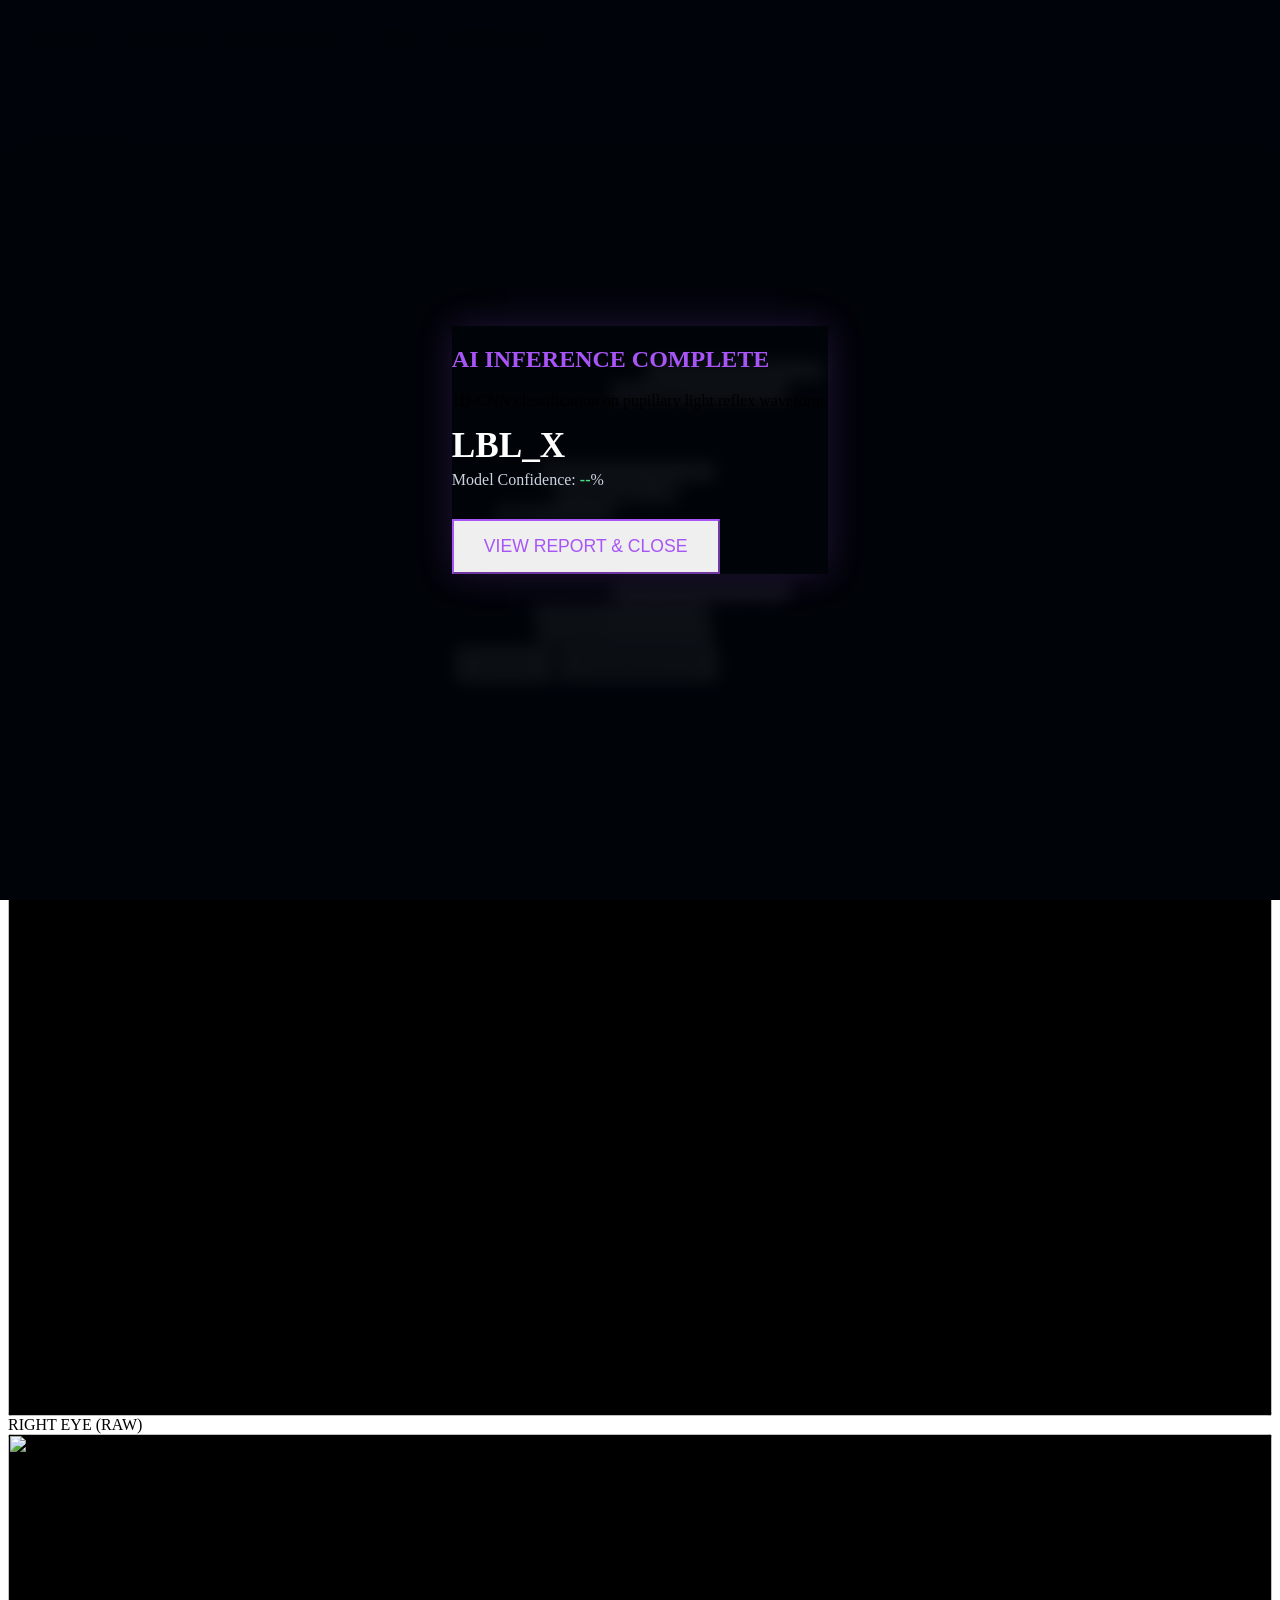
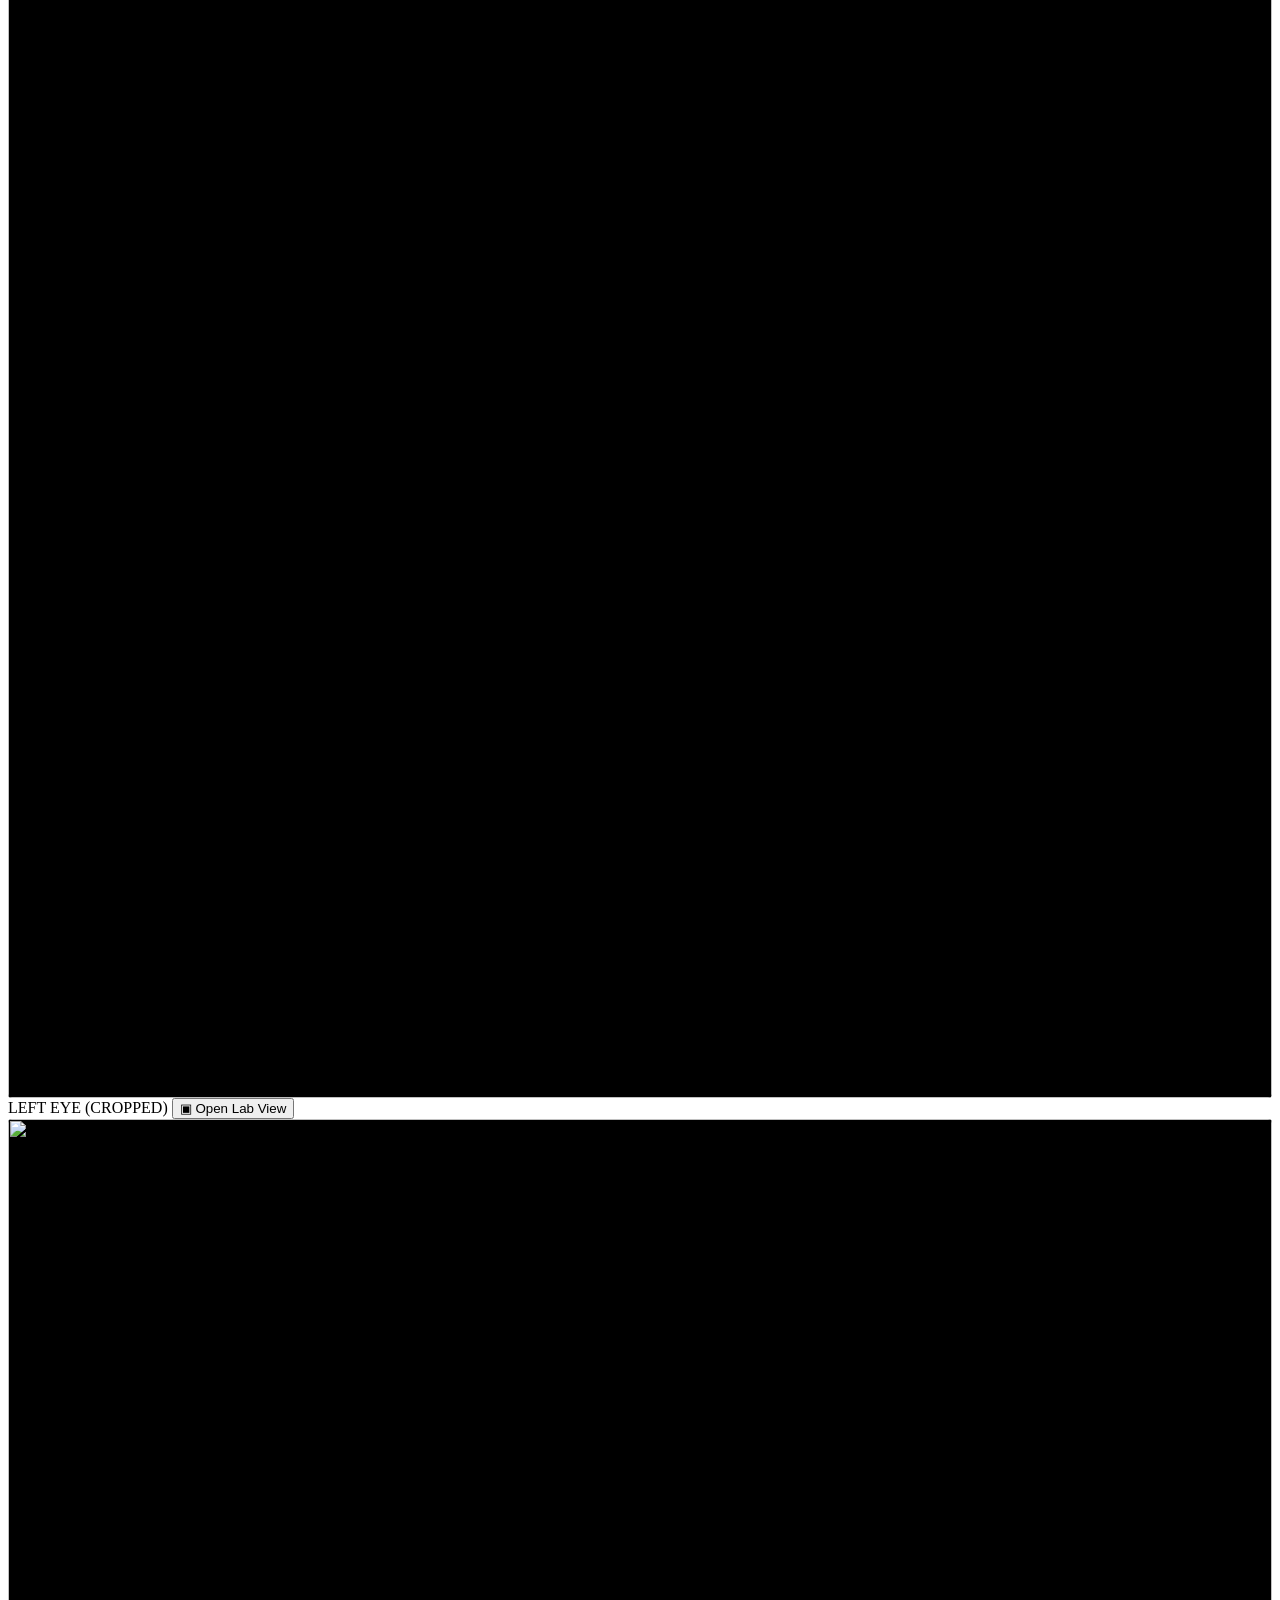
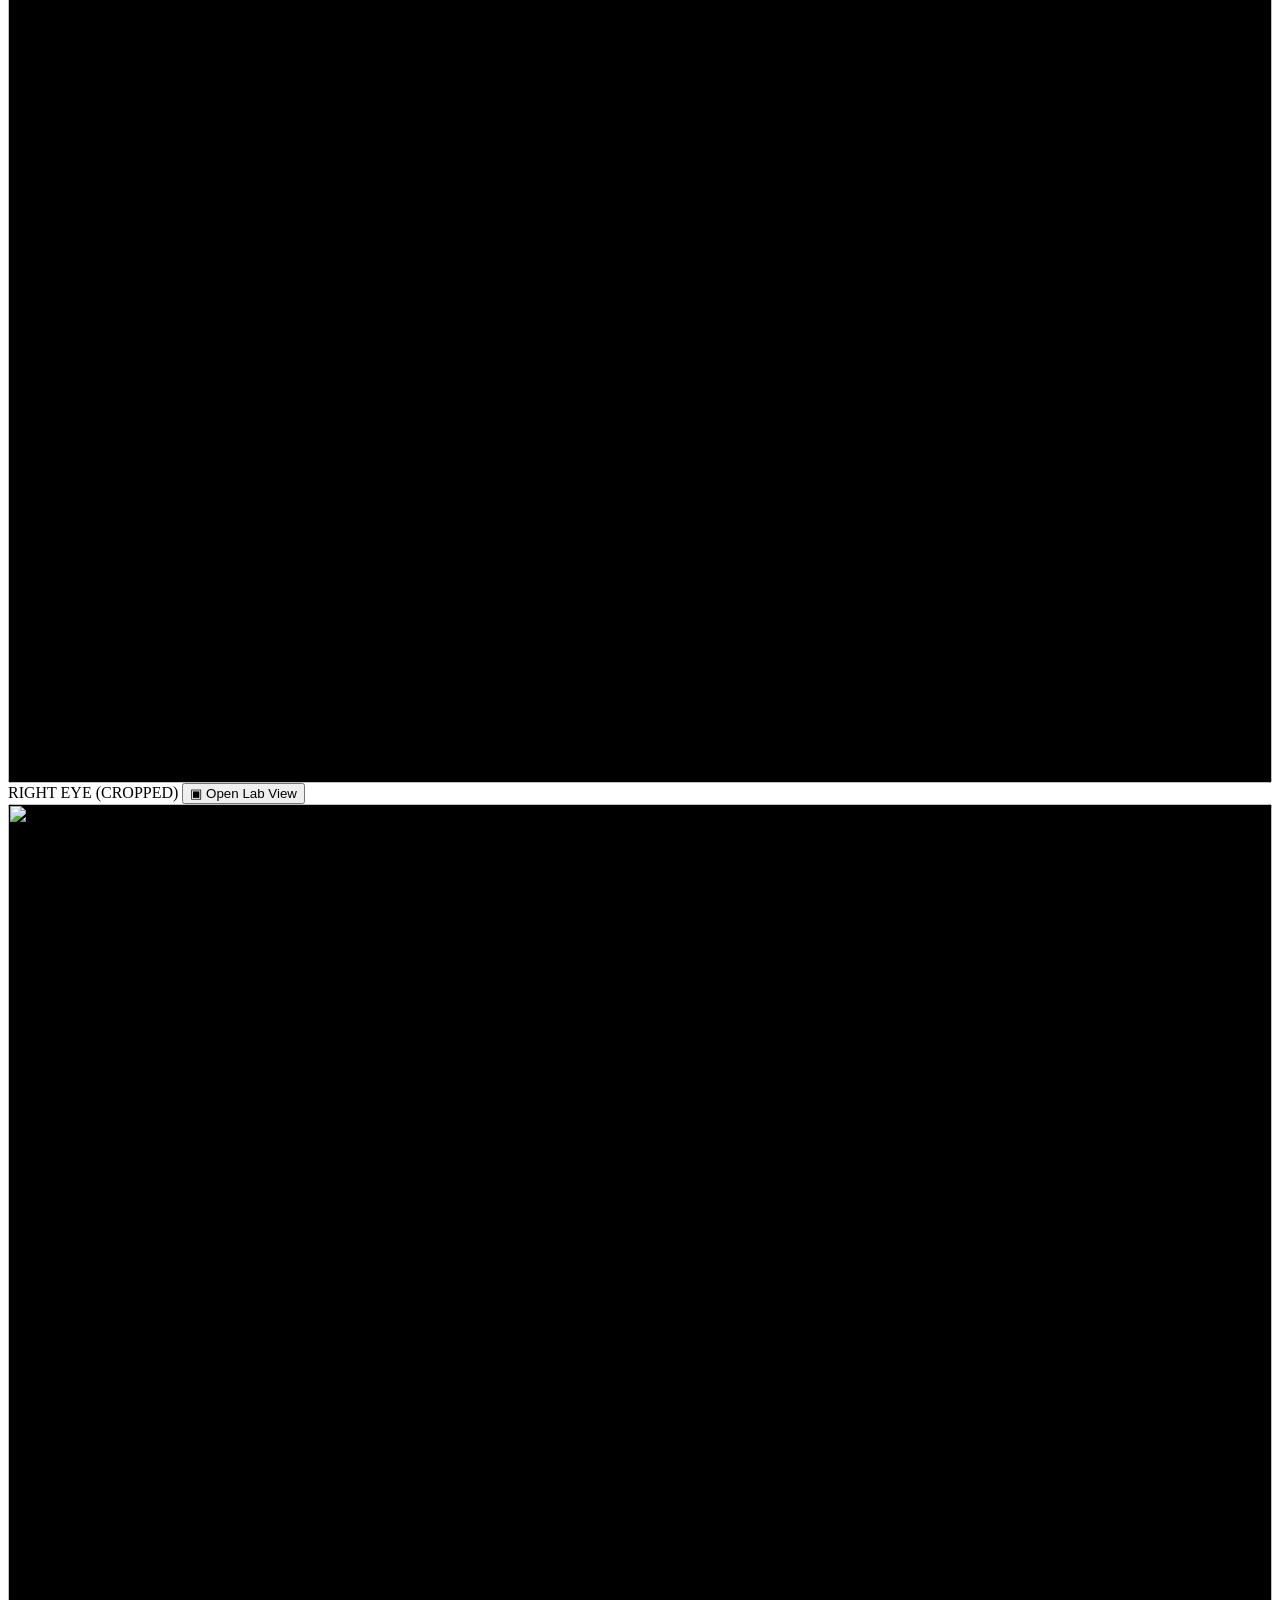
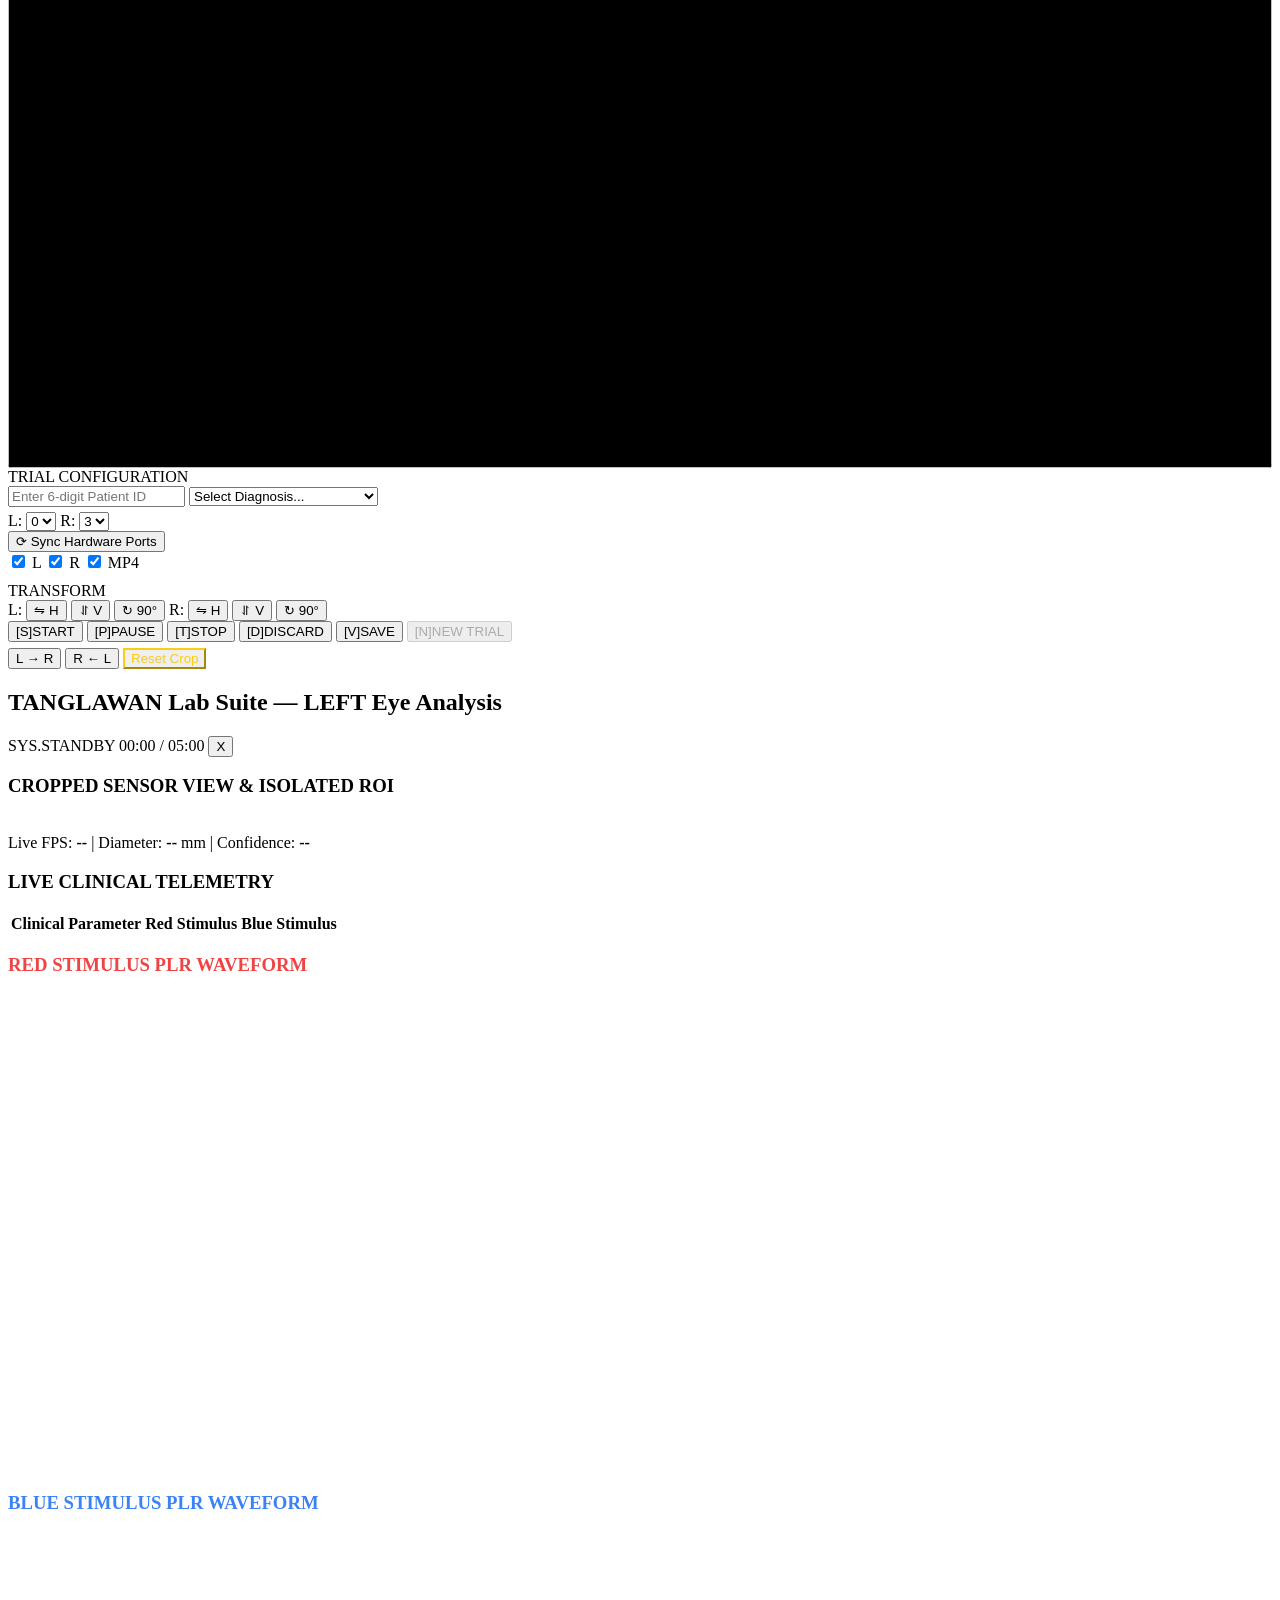
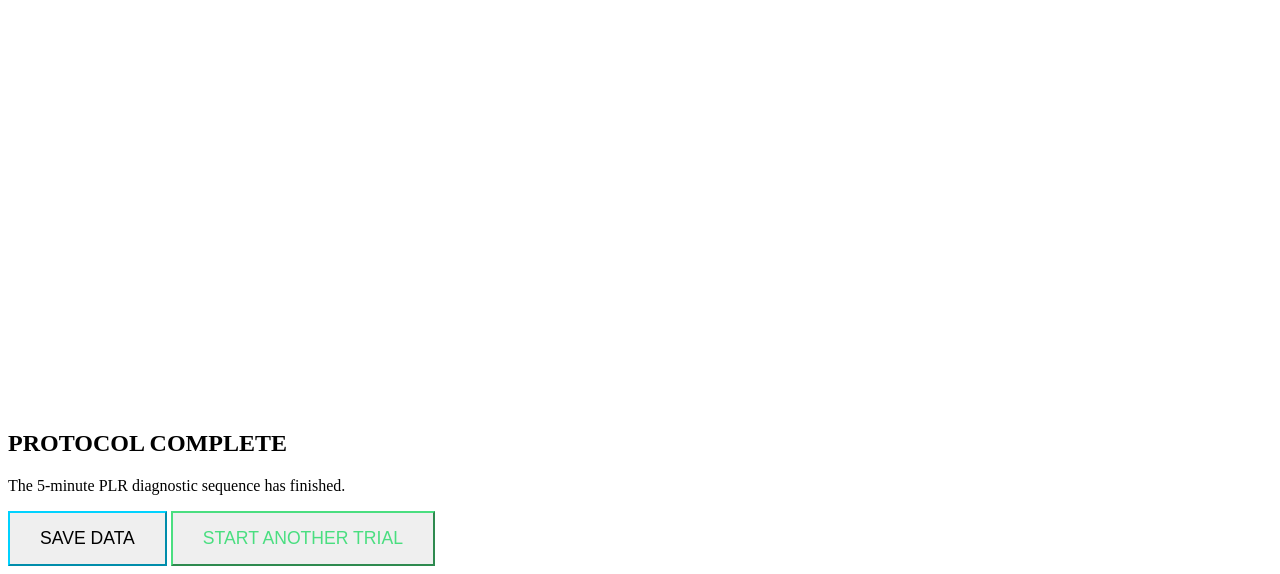
==== vision_capture/web/recorder.html @ 86944f21 "Initial commit" ====
<!DOCTYPE html>
<html lang="en">
<head>
<meta charset="UTF-8">
<meta name="viewport" content="width=device-width, initial-scale=1.0">
<title>Dataset Recorder | TANGLAWAN AI</title>
<link rel="stylesheet" href="/css/style.css">
<link rel="stylesheet" href="/css/recorder.css">
<link rel="icon" type="image/png" href="/assets/logo.png">
</head>
<body>

<div class="recorder-shell">
    <header class="tk-header">
        <h1>TANGLAWAN DATASET RECORDER</h1>
        <div class="tk-sys-status-box">
            <span class="sys-badge" id="batt-container">
                <div class="batt-wrapper">
                    <div class="batt-body">
                        <div class="batt-fill" id="batt-fill" style="width: 0%;"></div>
                        <span class="batt-text" id="batt-text">--%</span>
                    </div>
                    <div class="batt-tip"></div>
                    <span class="batt-volt" id="batt-volt" style="margin-left:4px;"></span>
                </div>
            </span>
            <span class="sys-badge status-pulse" id="rec-status-badge">SYS.STANDBY</span>
            <span class="sys-badge" id="rec-timer">00:00 / 05:00</span>
        </div>
    </header>

    <div class="tk-main-grid">

        <div class="tk-col">
            <div class="tk-panel">
                <div class="tk-panel-header">LEFT EYE (RAW)</div>
                <div class="feed-wrapper" style="width: 100%; aspect-ratio: 1/1; position: relative; margin: 0 auto; overflow: hidden; border-radius: 4px; background: #000;">
                    <img id="raw-L" src="/api/recorder/stream/raw/L" style="width: 100%; height: 100%; position: absolute; top: 0; left: 0; object-fit: fill; z-index: 1;">
                    <canvas id="crop-canvas-L" width="400" height="400" style="width: 100%; height: 100%; position: absolute; top: 0; left: 0; z-index: 2; cursor: crosshair;"></canvas>
                </div>
            </div>
            <div class="tk-panel">
                <div class="tk-panel-header">RIGHT EYE (RAW)</div>
                <div class="feed-wrapper" style="width: 100%; aspect-ratio: 1/1; position: relative; margin: 0 auto; overflow: hidden; border-radius: 4px; background: #000;">
                    <img id="raw-R" src="/api/recorder/stream/raw/R" style="width: 100%; height: 100%; position: absolute; top: 0; left: 0; object-fit: fill; z-index: 1;">
                    <canvas id="crop-canvas-R" width="400" height="400" style="width: 100%; height: 100%; position: absolute; top: 0; left: 0; z-index: 2; cursor: crosshair;"></canvas>
                </div>
            </div>
        </div>

        <div class="tk-col">
            <div class="tk-panel">
                <div class="tk-panel-header">
                    <span>LEFT EYE (CROPPED)</span>
                    <button class="btn-labview" onclick="openLabView('L')">▣ Open Lab View</button>
                </div>
                <div class="feed-wrapper crop-view" style="width: 100%; aspect-ratio: 1/1; position: relative; margin: 0 auto; overflow: hidden; border-radius: 4px; background: #000;">
                    <img id="crop-L" src="/api/recorder/stream/crop/L" style="width: 100%; height: 100%; position: absolute; top: 0; left: 0; object-fit: fill;">
                </div>
            </div>
            <div class="tk-panel">
                <div class="tk-panel-header">
                    <span>RIGHT EYE (CROPPED)</span>
                    <button class="btn-labview" onclick="openLabView('R')">▣ Open Lab View</button>
                </div>
                <div class="feed-wrapper crop-view" style="width: 100%; aspect-ratio: 1/1; position: relative; margin: 0 auto; overflow: hidden; border-radius: 4px; background: #000;">
                    <img id="crop-R" src="/api/recorder/stream/crop/R" style="width: 100%; height: 100%; position: absolute; top: 0; left: 0; object-fit: fill;">
                </div>
            </div>
        </div>

        <div class="tk-col tk-controls-col">
            <div class="tk-panel control-panel-section">
                <div class="tk-panel-header center-text">TRIAL CONFIGURATION</div>
                <input id="patient-id" class="tk-input block-input" placeholder="Enter 6-digit Patient ID" maxlength="6" style="margin-bottom: 5px;">

                <select id="diagnosis" class="tk-input block-input" style="margin-bottom: 5px;">
                    <option>Select Diagnosis...</option>
                    <option value="RITNET_TRACKER">Pupil Tracker Recorder</option>
                    <option value="UNKNOWN">UNKNOWN (Run Inference)</option>
                    <option value="LBL_0 (No DR)">LBL_0 (No DR)</option>
                    <option value="LBL_1 (Diabetic-DR)">LBL_1 (Diabetic-DR)</option>
                    <option value="LBL_2 (Diabetic-NoDR)">LBL_2 (Diabetic-NoDR)</option>
                </select>

                <div class="port-row">
                    <span>L: </span>
                    <select id="leftPort" class="tk-input mini-select">
                        <option value="0">0</option>
                        <option value="1">1</option>
                        <option value="2">2</option>
                        <option value="3">3</option>
                    </select>
                    <span> R: </span>
                    <select id="rightPort" class="tk-input mini-select">
                        <option value="0">0</option>
                        <option value="1">1</option>
                        <option value="2">2</option>
                        <option value="3" selected>3</option>
                    </select>
                </div>

                <button id="btnSyncHardware" class="tk-btn block-btn" onclick="syncHardware()">⟳ Sync Hardware Ports</button>

                <div class="checkbox-row">
                    <label><input type="checkbox" id="enableLeft" checked> L</label>
                    <label><input type="checkbox" id="enableRight" checked> R</label>
                    <label><input type="checkbox" id="chk-mp4" checked> MP4</label>
                </div>

                <div class="tk-panel-header center-text" style="margin-top: 10px;">TRANSFORM</div>
                <div class="transform-grid">
                    <span class="tf-label">L:</span>
                    <button class="tk-btn-tf" onclick="toggleFlip('L','H')">⇋ H</button>
                    <button class="tk-btn-tf" onclick="toggleFlip('L','V')">⥯ V</button>
                    <button class="tk-btn-tf" onclick="toggleRotate('L')">↻ 90&deg;</button>

                    <span class="tf-label">R:</span>
                    <button class="tk-btn-tf" onclick="toggleFlip('R','H')">⇋ H</button>
                    <button class="tk-btn-tf" onclick="toggleFlip('R','V')">⥯ V</button>
                    <button class="tk-btn-tf" onclick="toggleRotate('R')">↻ 90&deg;</button>
                </div>
            </div>

            <div class="tk-action-grid">
                <button id="btn-start"     class="tk-btn-action"          onclick="cmd('start')">  <span>[S]</span>START</button>
                <button id="btn-pause"     class="tk-btn-action"          onclick="cmd('pause')">  <span>[P]</span>PAUSE</button>
                <button id="btn-stop"      class="tk-btn-action btn-stop" onclick="cmd('stop')">   <span>[T]</span>STOP</button>
                <button id="btn-discard"   class="tk-btn-action"          onclick="cmd('discard')"><span>[D]</span>DISCARD</button>
                <button id="btn-save"      class="tk-btn-action"          onclick="cmd('save')">   <span>[V]</span>SAVE</button>
                <button id="btn-new-trial" class="tk-btn-action"          onclick="startAnotherTrial()" disabled><span>[N]</span>NEW TRIAL</button>
            </div>

            <div class="tk-sync-row" style="margin-top: 6px;">
                <button class="tk-btn half-btn" onclick="syncCrop('L')">L &rarr; R</button>
                <button class="tk-btn half-btn" onclick="syncCrop('R')">R &larr; L</button>
                <button class="tk-btn half-btn" onclick="resetCrop()" style="border-color: #facc15; color: #facc15;">Reset Crop</button>
            </div>

            <div style="display: none;">
                <input type="radio" name="cropMode" value="rectangular" checked>
                <input type="radio" name="cropMode" value="manual">
            </div>
        </div>
    </div>
</div>

<div id="lab-view-modal" class="modal-hidden">
    <div class="lab-window">
        <header class="lab-header">
            <h2 id="lab-title">TANGLAWAN Lab Suite &mdash; LEFT Eye Analysis</h2>
            <div class="lab-header-right">
                <span class="lab-proto-badge" id="lab-proto-phase">SYS.STANDBY</span>
                <span class="lab-proto-badge lab-proto-timer" id="lab-proto-timer">00:00 / 05:00</span>
                <button class="btn-close-lab" onclick="closeLabView()">X</button>
            </div>
        </header>

        <div class="lab-grid">
            <div class="lab-panel">
                <h3 class="lab-panel-title">CROPPED SENSOR VIEW &amp; ISOLATED ROI</h3>
                <div class="lab-large-feed">
                    <img id="lab-video-stream" src="">
                </div>
                <div class="lab-telemetry-mini">
                    <span>Live FPS: <b id="lab-fps">--</b></span> |
                    <span>Diameter: <b id="lab-diam">--</b> mm</span> |
                    <span>Confidence: <b id="lab-conf">--</b></span>
                </div>
            </div>

            <div class="lab-panel">
                <h3 class="lab-panel-title">LIVE CLINICAL TELEMETRY</h3>
                <div class="lab-table-container">
                    <table class="lab-table">
                        <thead>
                            <tr>
                                <th>Clinical Parameter</th>
                                <th>Red Stimulus</th>
                                <th>Blue Stimulus</th>
                            </tr>
                        </thead>
                        <tbody id="lab-table-body"></tbody>
                    </table>
                </div>
            </div>

            <div class="lab-charts-row">
                <div class="lab-panel">
                    <h3 class="lab-panel-title" style="color: #ef4444;">RED STIMULUS PLR WAVEFORM</h3>
                    <div class="chart-container">
                        <canvas id="chartRed"  width="800" height="300" style="width:100%; height:100%;"></canvas>
                    </div>
                </div>
                <div class="lab-panel">
                    <h3 class="lab-panel-title" style="color: #3b82f6;">BLUE STIMULUS PLR WAVEFORM</h3>
                    <div class="chart-container">
                        <canvas id="chartBlue" width="800" height="300" style="width:100%; height:100%;"></canvas>
                    </div>
                </div>
            </div>
        </div>
    </div>
</div>

<div id="completion-modal" class="modal-hidden">
    <div class="completion-window">
        <h2>PROTOCOL COMPLETE</h2>
        <!-- Added ID here -->
        <p id="completion-text">The 5-minute PLR diagnostic sequence has finished.</p>
        <div class="completion-actions">
            <button id="btn-popup-save" class="tk-btn-action" onclick="cmd('save')" style="padding: 15px 30px; font-size: 1.1rem; border-color:#00d2ff;">SAVE DATA</button>
            <button class="tk-btn-action" onclick="startAnotherTrial()" style="padding: 15px 30px; font-size: 1.1rem; border-color: #4ade80; color: #4ade80;">START ANOTHER TRIAL</button>
        </div>
    </div>
</div>

<div id="patient-details-modal" class="modal-hidden" style="position: fixed; top: 0; left: 0; width: 100%; height: 100%; background: rgba(1, 4, 9, 0.95); z-index: 10000; display: flex; justify-content: center; align-items: center; backdrop-filter: blur(8px);">
    <div class="intake-window">
        <h2>Clinical Intake Details</h2>
        <p>Required information for the automated diagnostic report.</p>
        
        <div class="form-section">
            <h3>Physician Details</h3>
            <div class="form-row">
                <div class="form-group">
                    <label>Attending Ophthalmologist <span>*</span></label>
                    <input type="text" id="dr-name" class="intake-input" placeholder="e.g. Juan Dela Cruz">
                </div>
                <div class="form-group">
                    <label>PRC License Number <span>*</span></label>
                    <input type="text" id="dr-license" class="intake-input" placeholder="e.g. 1234567">
                </div>
            </div>
        </div>

        <div class="form-section">
            <h3>Patient Demographics</h3>
            <div class="form-row">
                <div class="form-group" style="flex: 2;">
                    <label>Full Name <span>*</span></label>
                    <input type="text" id="patient-name" class="intake-input" placeholder="First Last">
                </div>
                <div class="form-group" style="flex: 1.5;">
                    <label>Date of Birth <span>*</span></label>
                    <input type="date" id="patient-dob" class="intake-input">
                </div>
                <div class="form-group" style="flex: 1;">
                    <label>Sex <span>*</span></label>
                    <select id="patient-sex" class="intake-input">
                        <option value="">Select</option>
                        <option value="Male">Male</option>
                        <option value="Female">Female</option>
                        <option value="Prefer not to say">Prefer not to say</option>
                    </select>
                </div>
            </div>
        </div>

        <div class="form-section">
            <h3>Clinical Metrics (Optional)</h3>
            <div class="form-row">
                <div class="form-group" style="flex: 2;">
                    <label>General Status / History</label>
                    <input type="text" id="patient-status" class="intake-input" placeholder="e.g. Type 2 Diabetes, 5yrs">
                </div>
                <div class="form-group" style="flex: 1;">
                    <label>HbA1c (%)</label>
                    <input type="text" id="patient-hba1c" class="intake-input" placeholder="e.g. 7.5%">
                </div>
                <div class="form-group" style="flex: 1;">
                    <label>BP (mmHg)</label>
                    <input type="text" id="patient-bp" class="intake-input" placeholder="e.g. 120/80">
                </div>
            </div>
        </div>

        <div class="intake-actions">
            <button class="tk-btn-action btn-stop" onclick="document.getElementById('patient-details-modal').classList.add('modal-hidden');" style="padding: 10px 20px;">CANCEL</button>
            <button class="tk-btn-action" onclick="submitInferenceSave()" style="padding: 10px 20px; border-color:#00d2ff;">CONFIRM DETAILS</button>
        </div>
    </div>
</div>

<div id="inference-modal" class="modal-hidden" style="position: fixed; top: 0; left: 0; width: 100%; height: 100%; background: rgba(1, 4, 9, 0.95); z-index: 10001; display: flex; justify-content: center; align-items: center; backdrop-filter: blur(8px);">
    <div class="completion-window" style="border-color: #a855f7; box-shadow: 0 0 35px rgba(168, 85, 247, 0.2);">
        <h2 style="color: #a855f7;">AI INFERENCE COMPLETE</h2>
        <p>1D-CNN classification on pupillary light reflex waveform.</p>
        <div style="font-size: 2.2rem; font-weight: bold; color: #fff; margin-bottom: 5px;" id="inference-result">LBL_X</div>
        <div style="font-size: 1rem; color: #cbd5e1; margin-bottom: 30px;">Model Confidence: <span id="inference-confidence" style="color: #4ade80; font-weight: bold;">--</span>%</div>
        <div class="completion-actions">
            <button class="tk-btn-action" onclick="viewDiagnosticReport()" style="padding: 15px 30px; font-size: 1.1rem; border-color: #a855f7; color: #a855f7;">VIEW REPORT & CLOSE</button>
        </div>
    </div>
</div>

<script src="/js/recorder.js"></script>
</body>
</html>
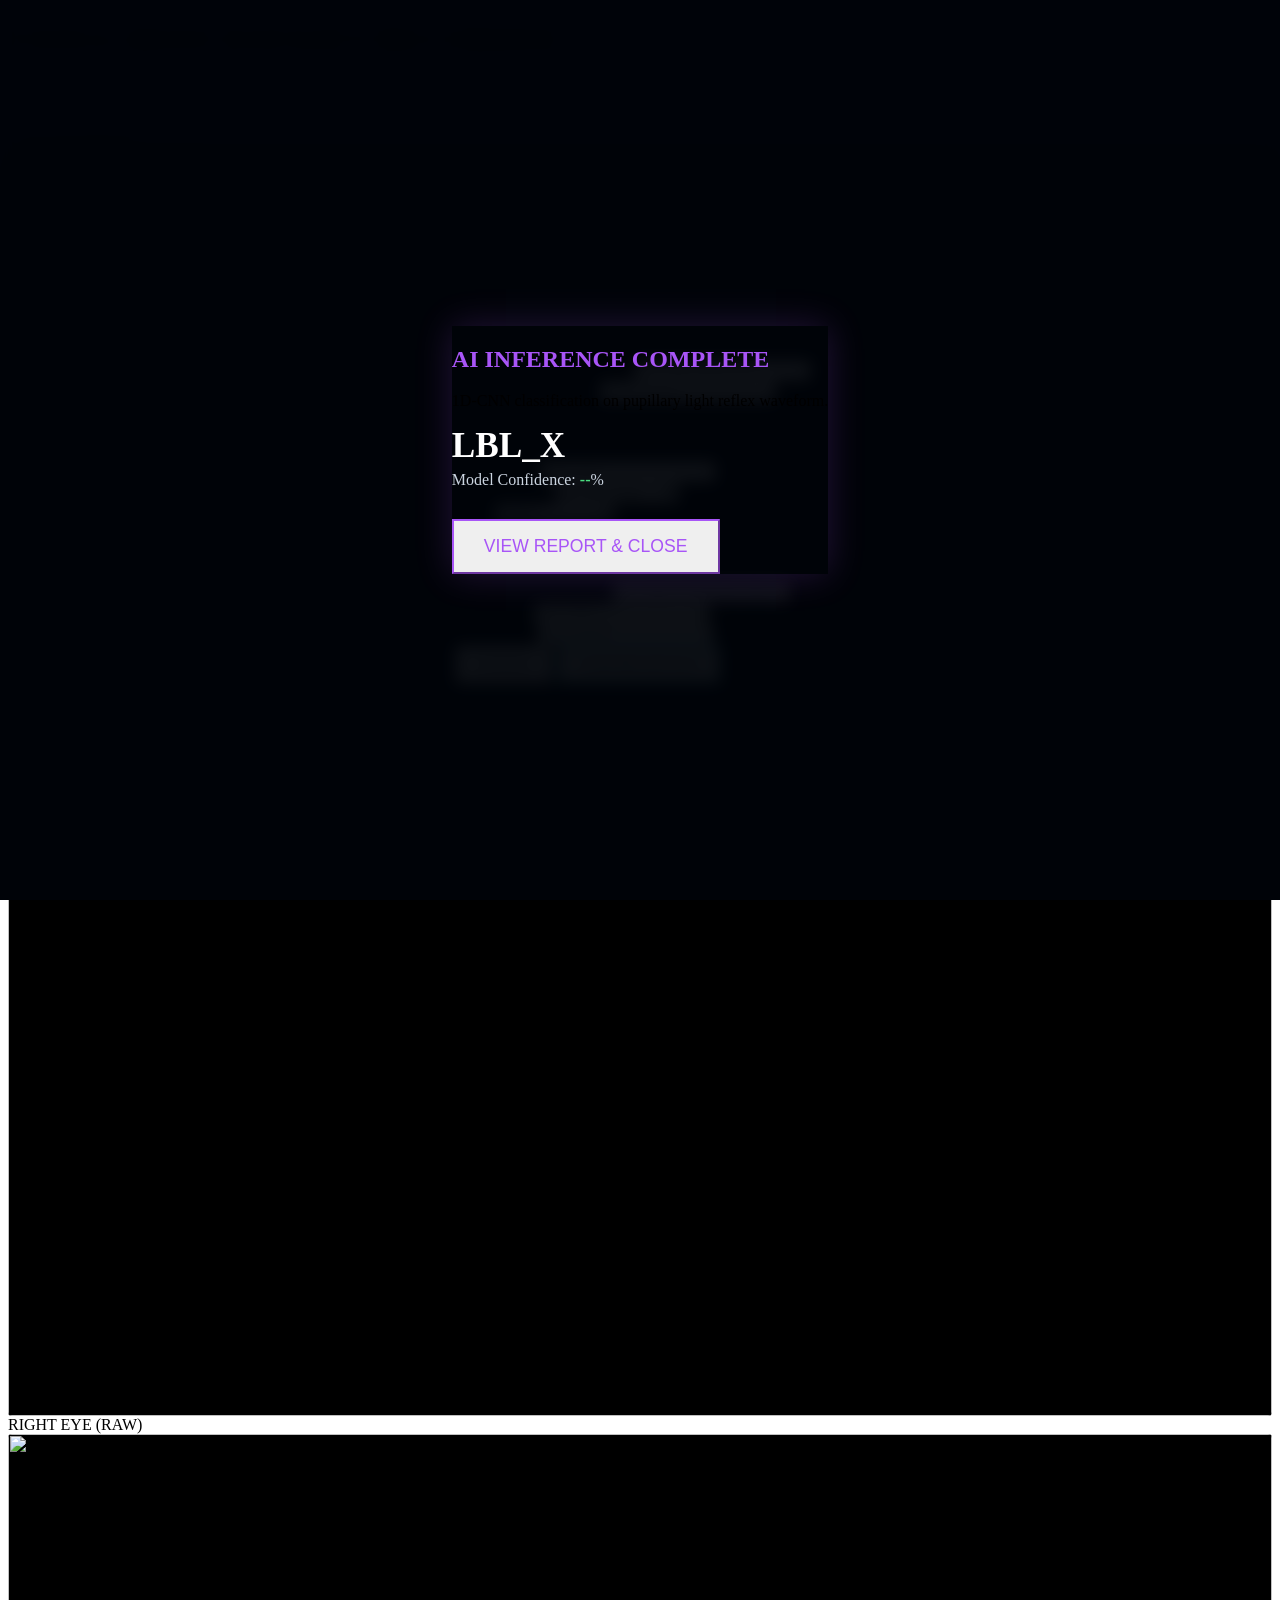
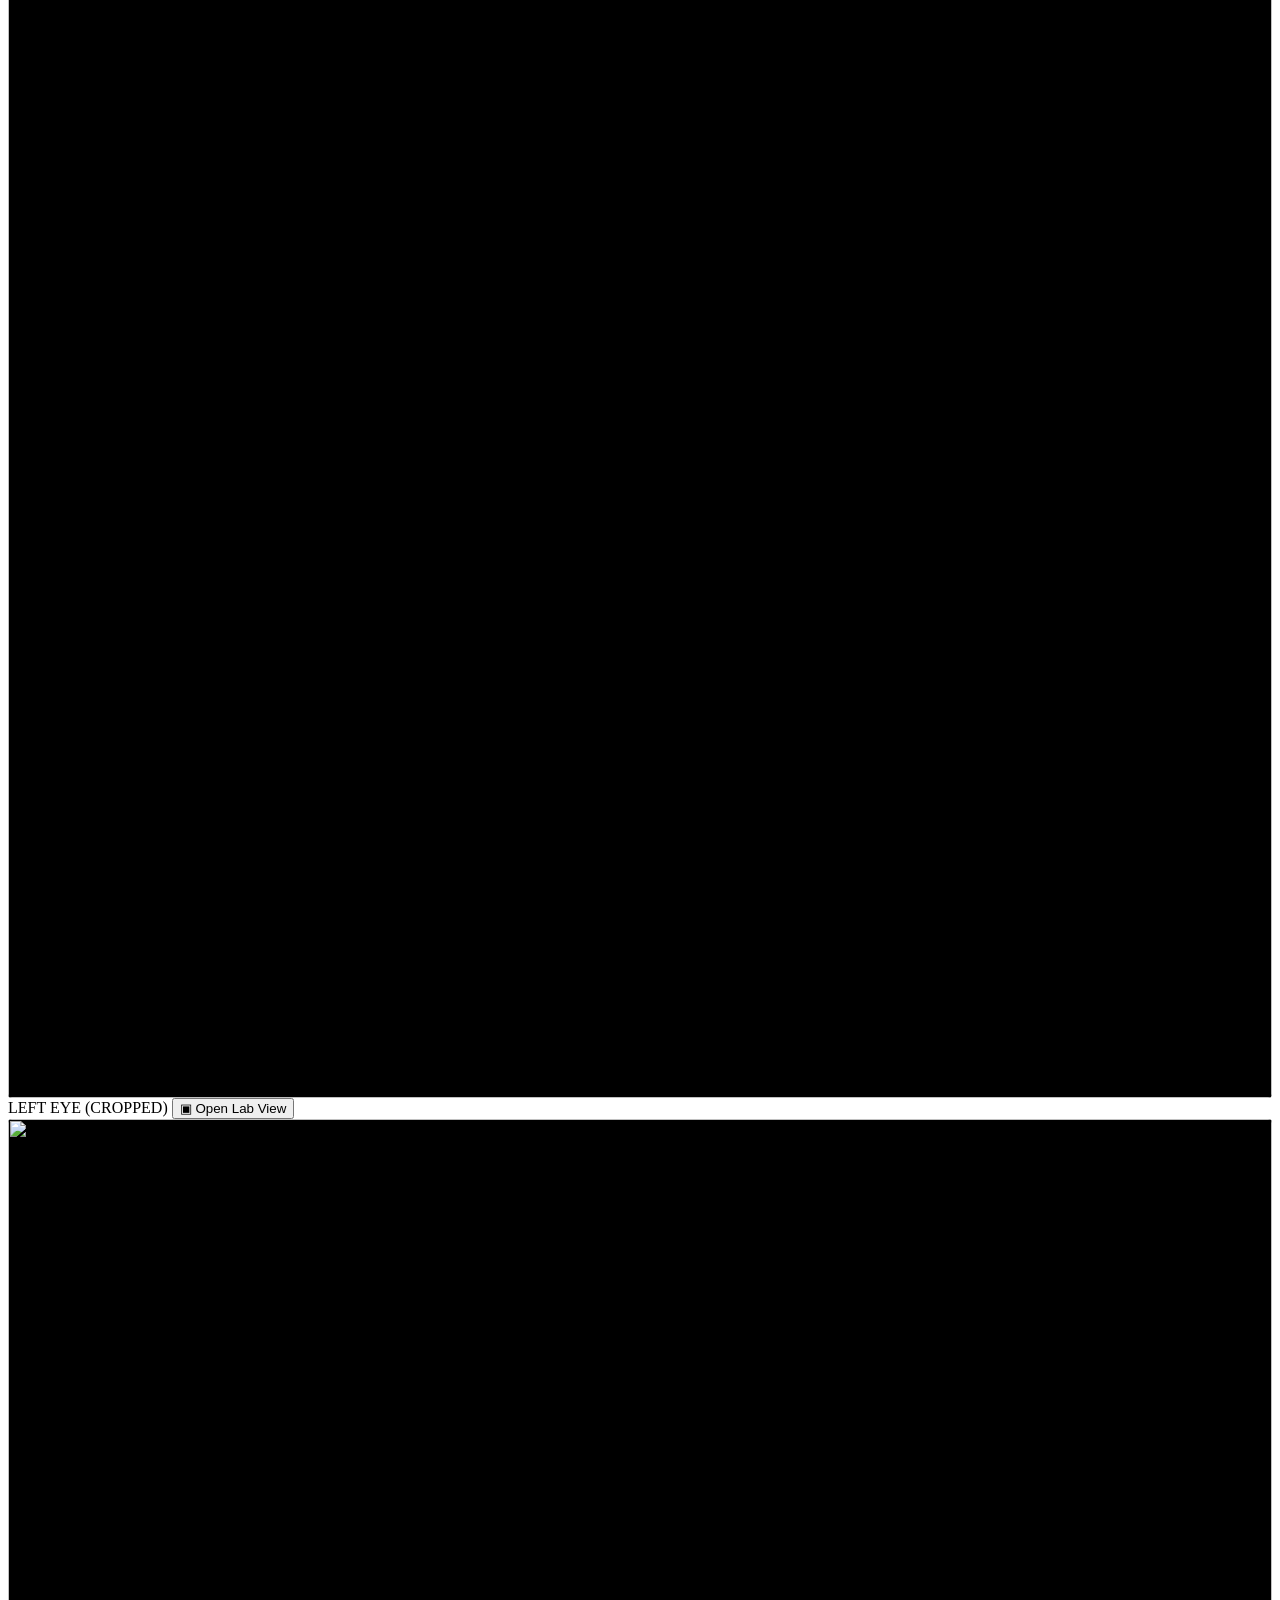
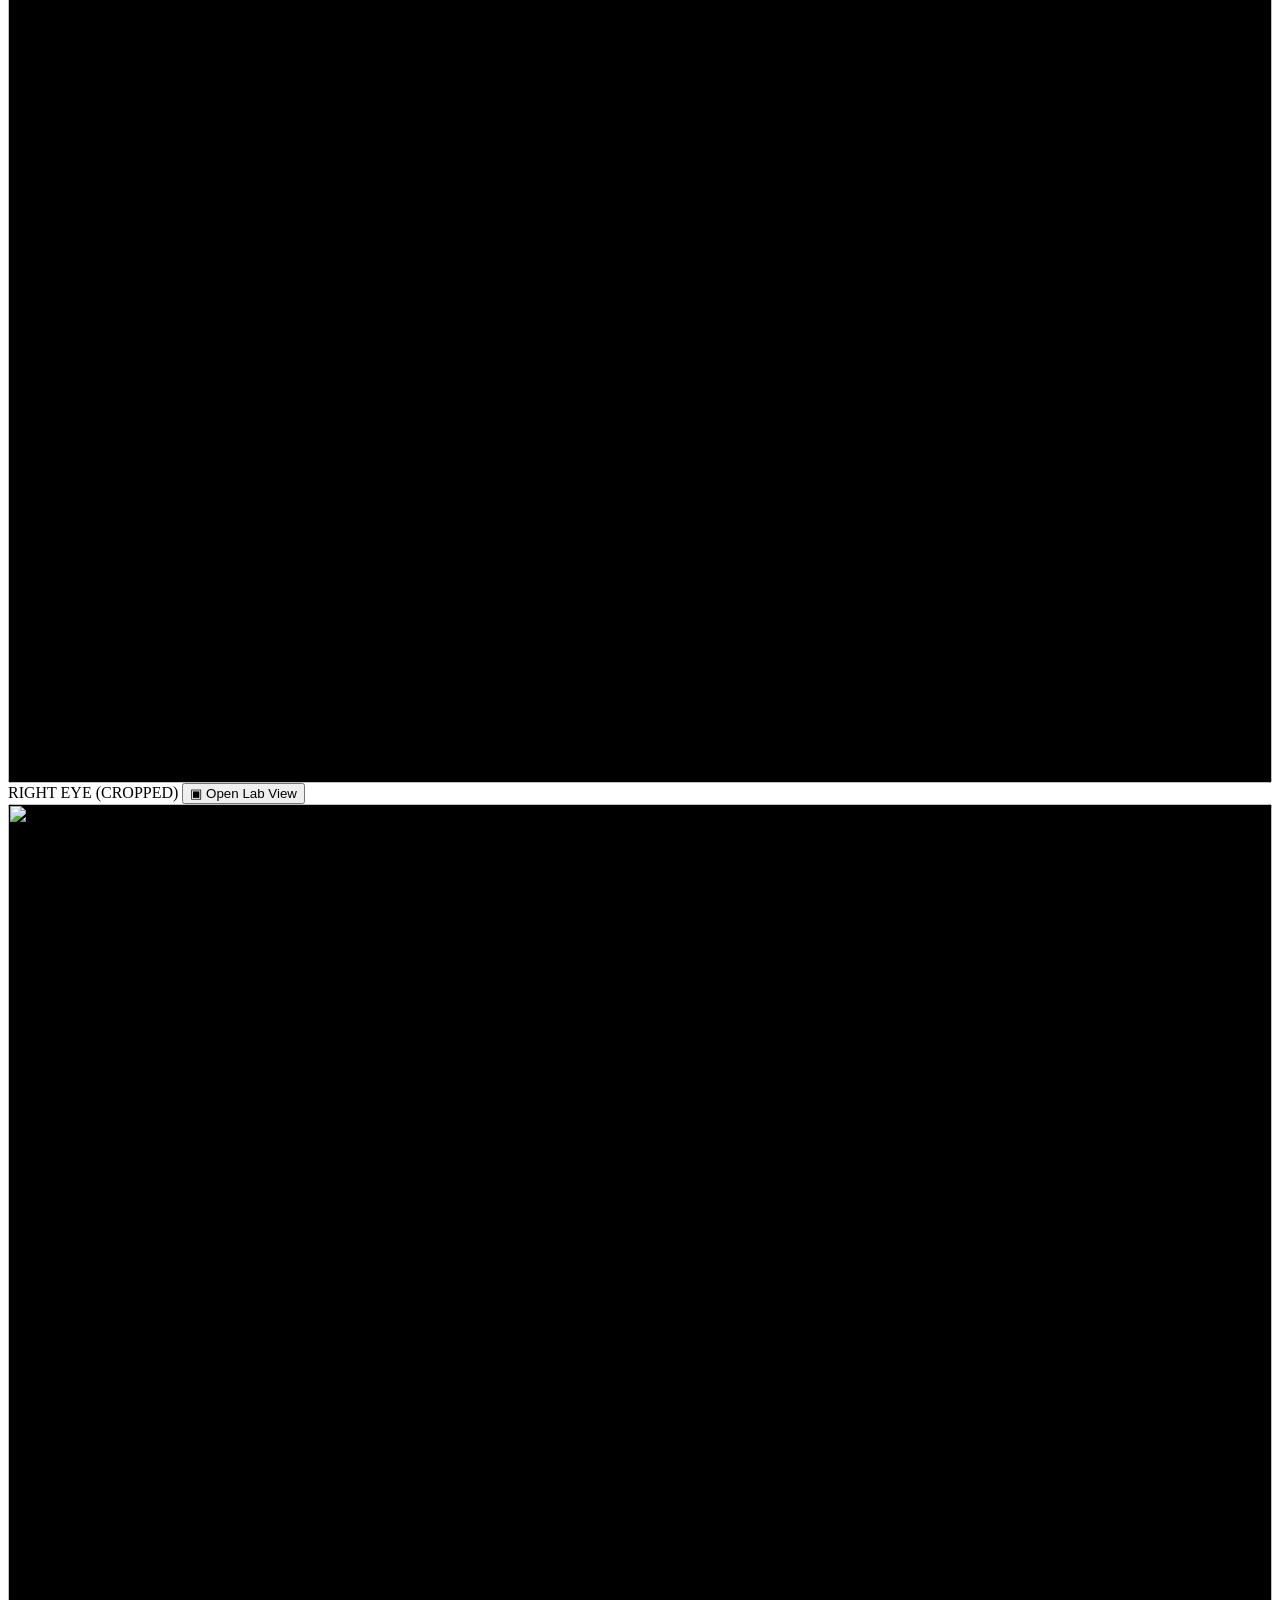
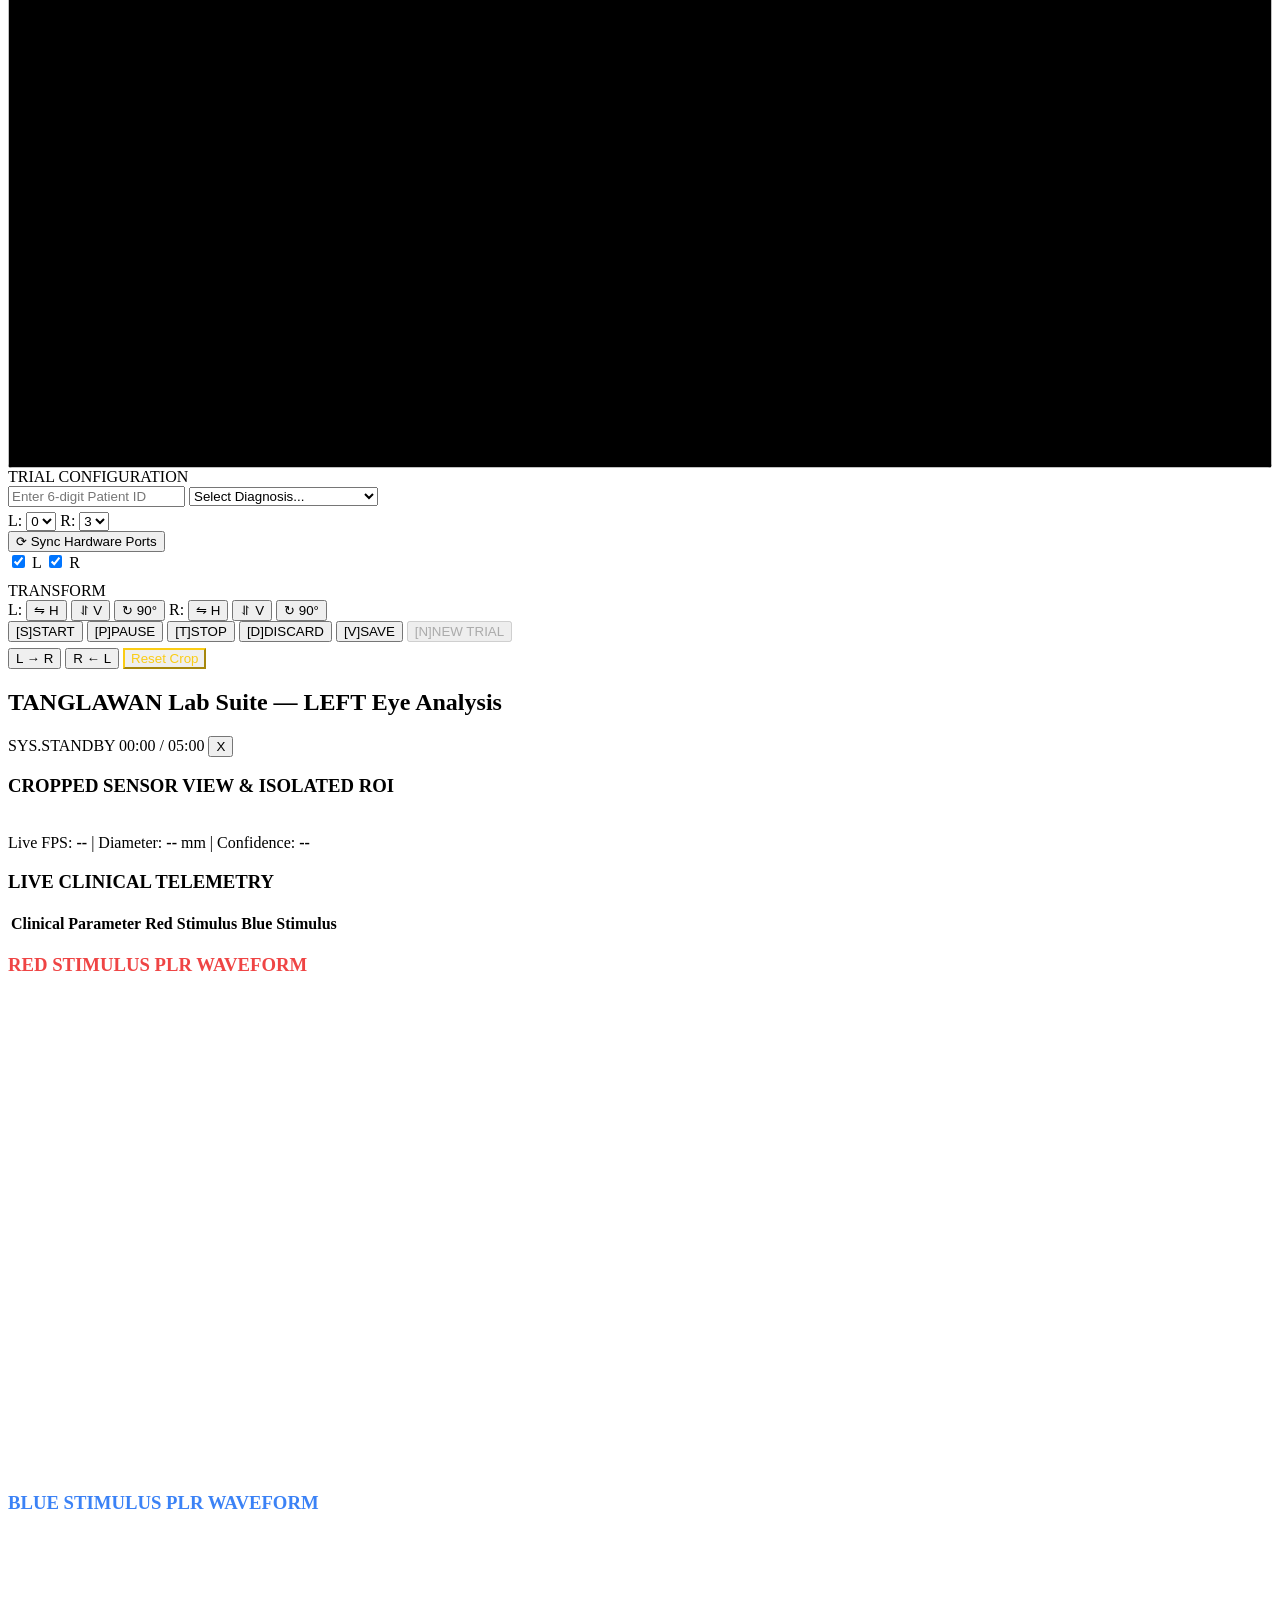
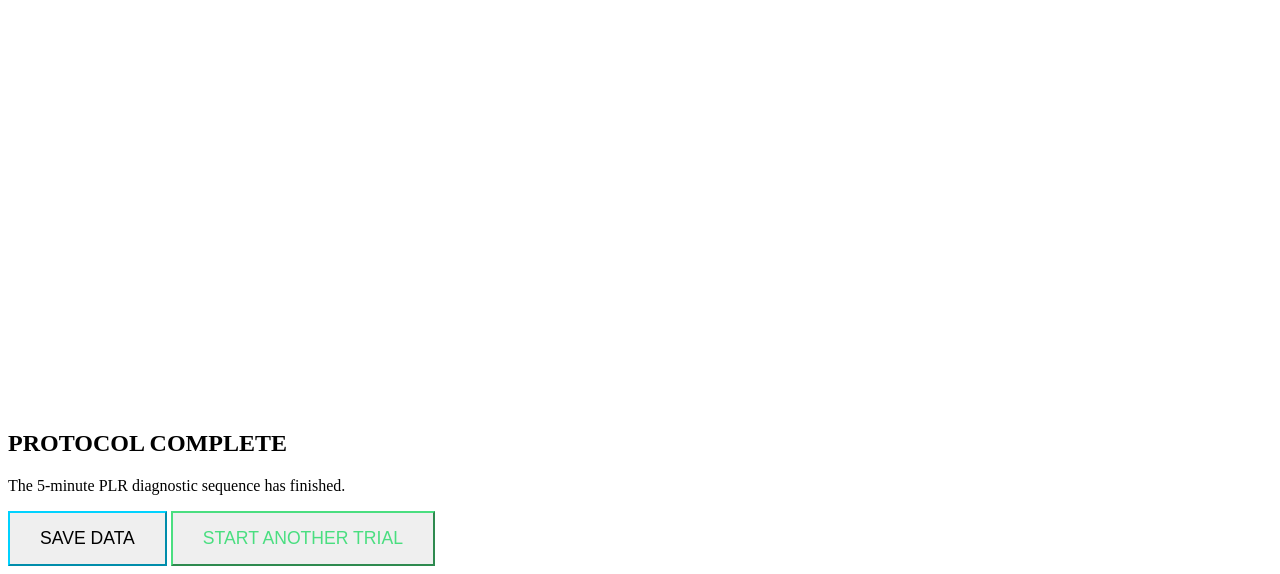
==== commit accd9bf1: "Updated script 11/19/2026" ====
--- a/vision_capture/web/recorder.html
+++ b/vision_capture/web/recorder.html
@@ -105,7 +105,6 @@
                 <div class="checkbox-row">
                     <label><input type="checkbox" id="enableLeft" checked> L</label>
                     <label><input type="checkbox" id="enableRight" checked> R</label>
-                    <label><input type="checkbox" id="chk-mp4" checked> MP4</label>
                 </div>
 
                 <div class="tk-panel-header center-text" style="margin-top: 10px;">TRANSFORM</div>
@@ -224,11 +223,11 @@
             <h3>Physician Details</h3>
             <div class="form-row">
                 <div class="form-group">
-                    <label>Attending Ophthalmologist <span>*</span></label>
+                    <label>Attending Ophthalmologist <span></span></label>
                     <input type="text" id="dr-name" class="intake-input" placeholder="e.g. Juan Dela Cruz">
                 </div>
                 <div class="form-group">
-                    <label>PRC License Number <span>*</span></label>
+                    <label>PRC License Number <span></span></label>
                     <input type="text" id="dr-license" class="intake-input" placeholder="e.g. 1234567">
                 </div>
             </div>
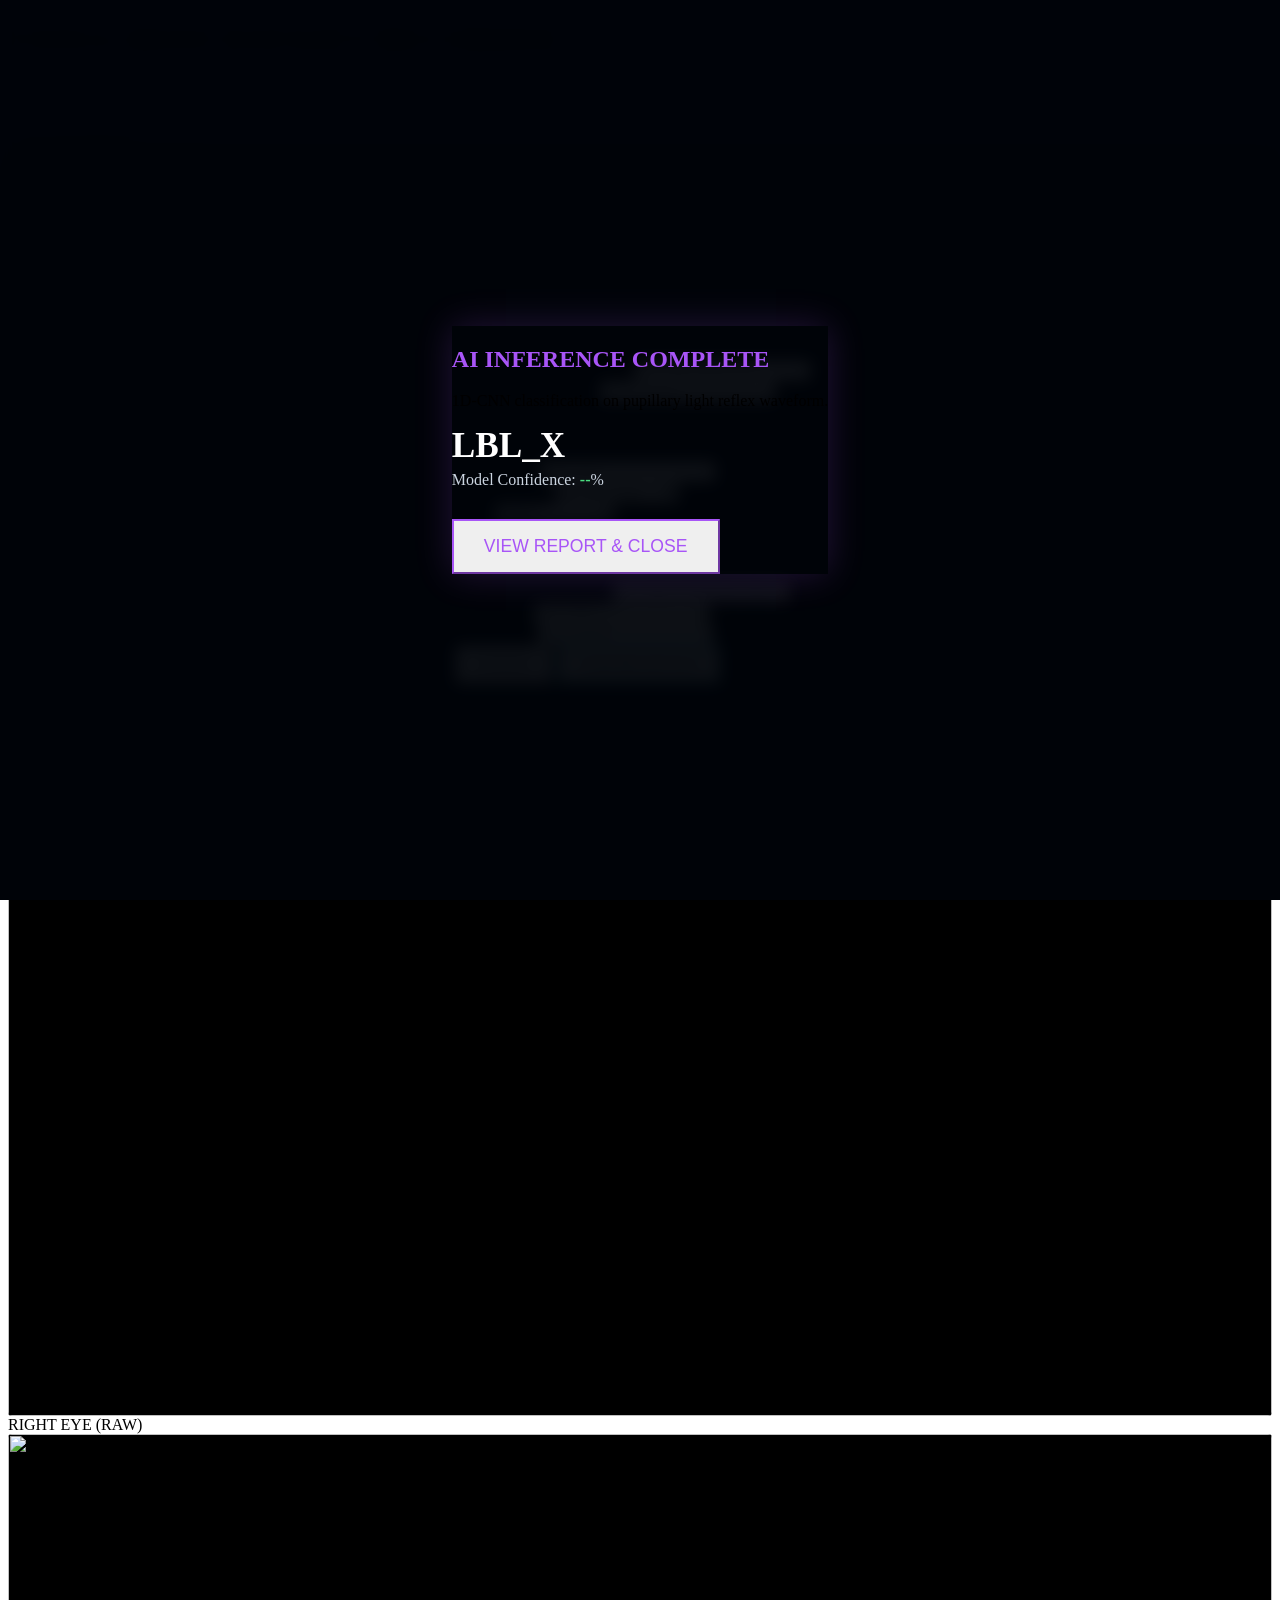
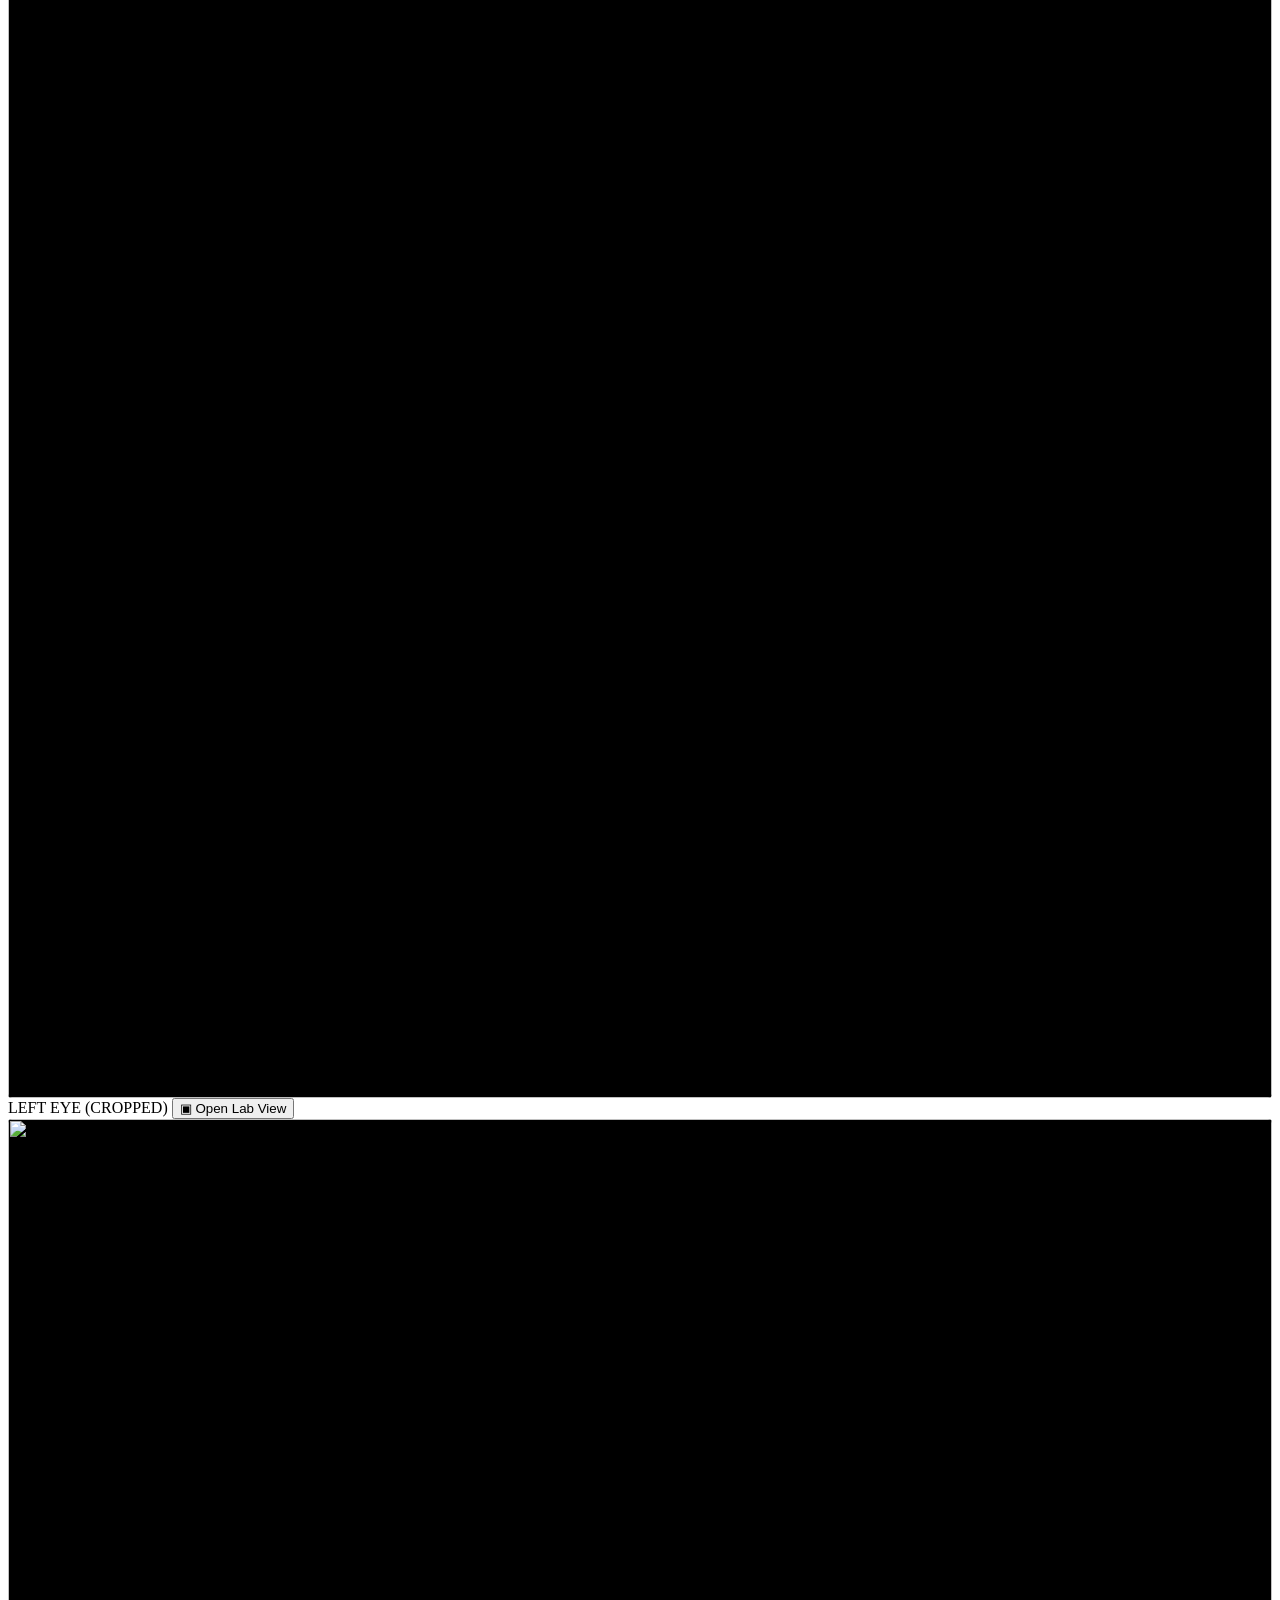
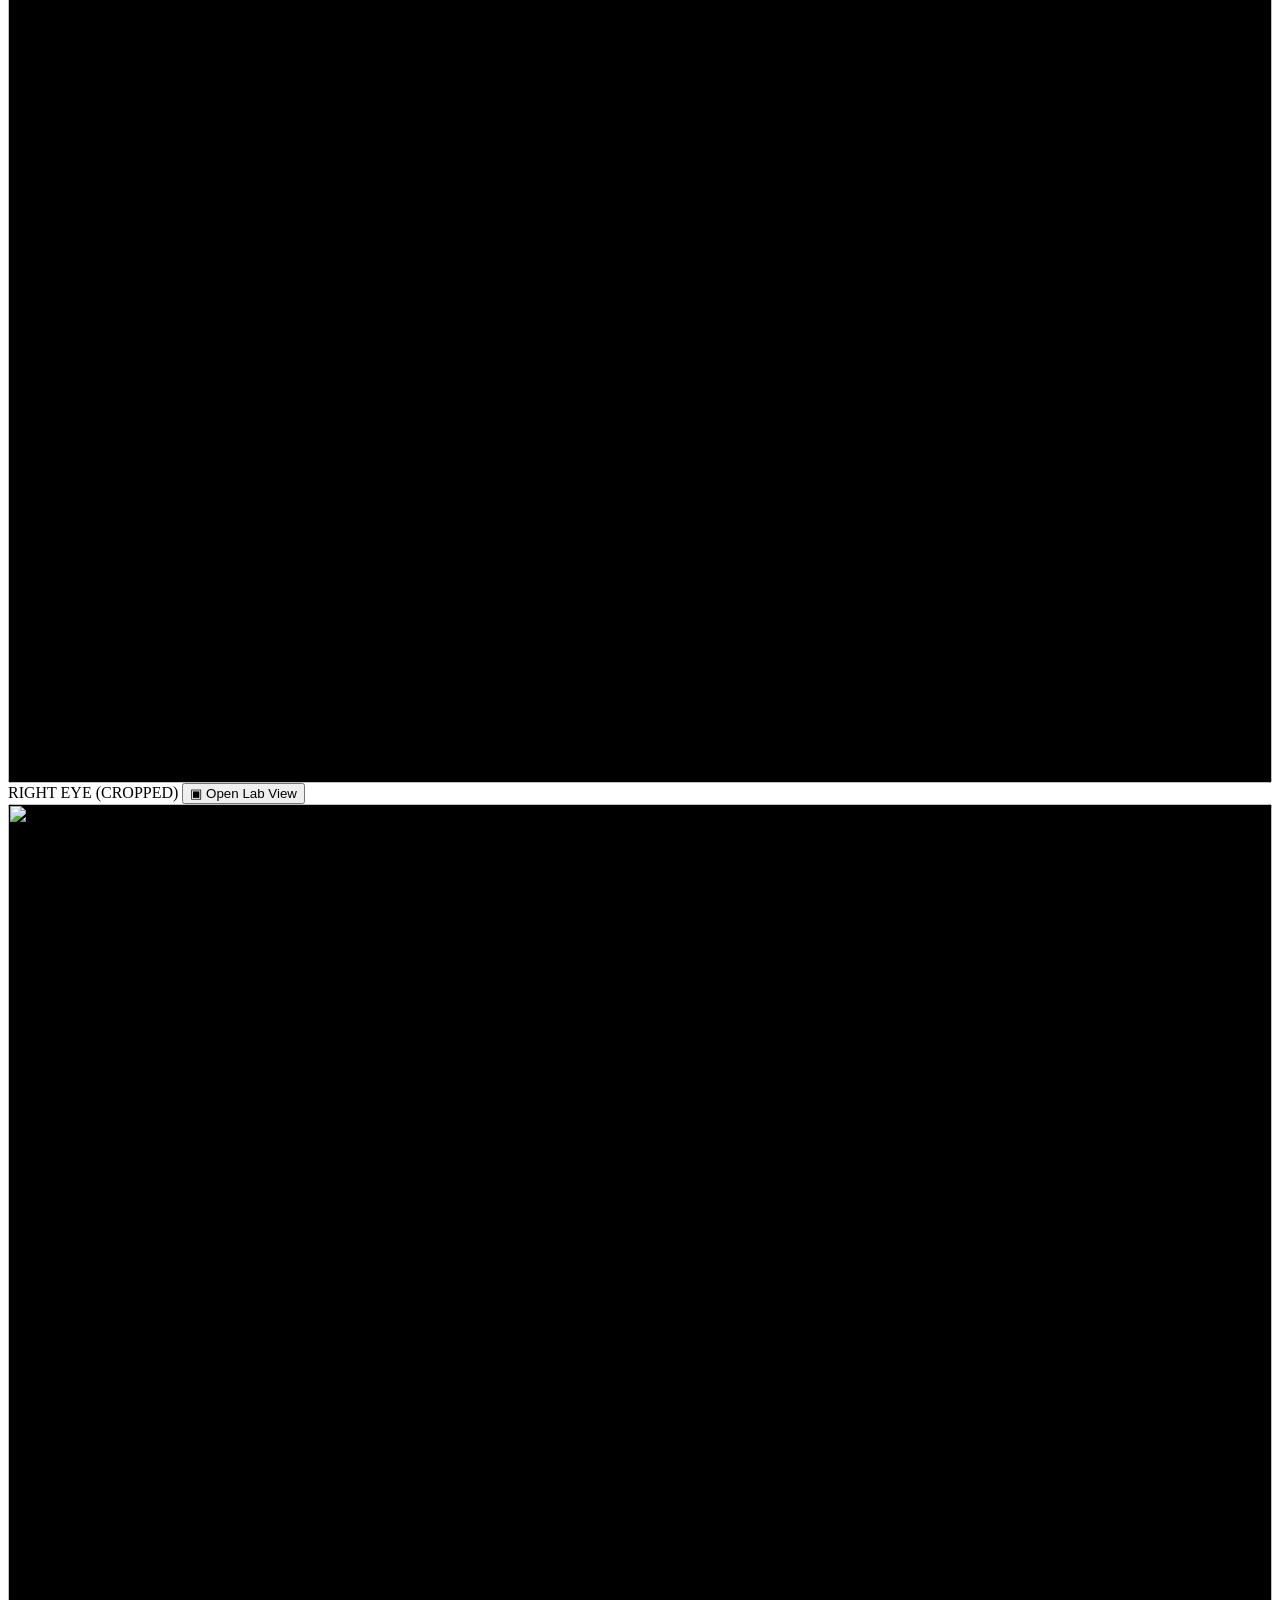
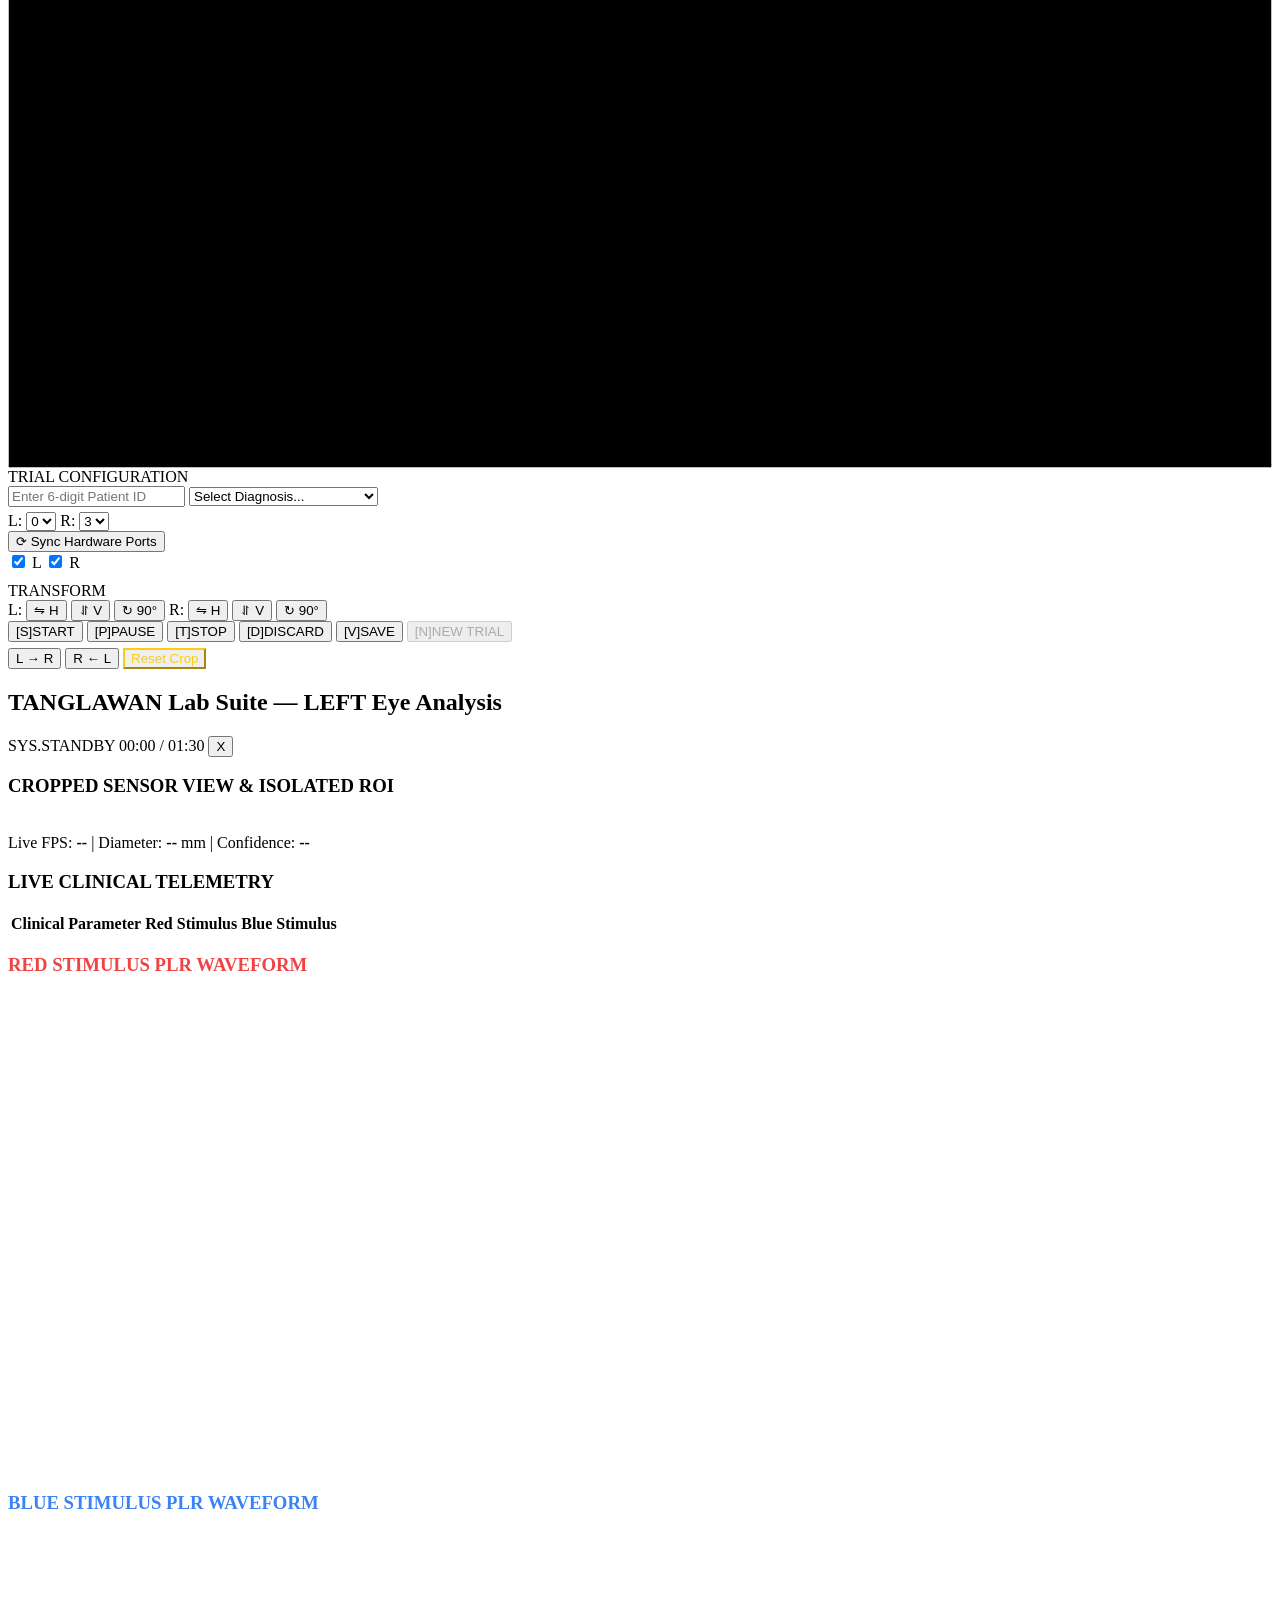
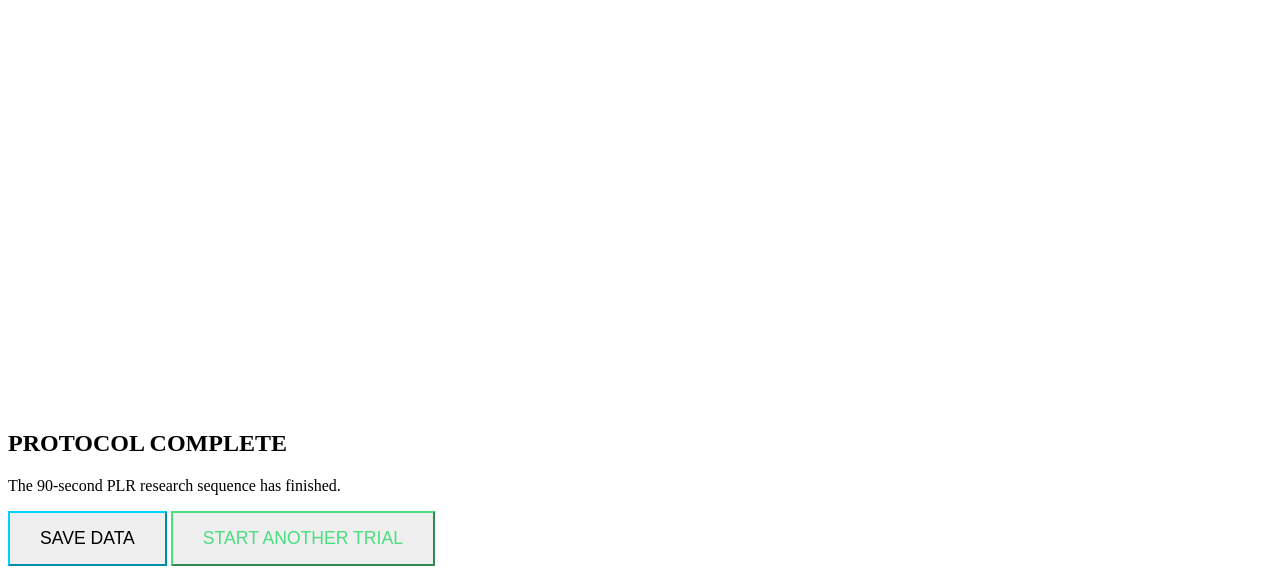
==== commit 87046b3f: "Updated the 90s protocol and integrated the trained model" ====
--- a/vision_capture/web/recorder.html
+++ b/vision_capture/web/recorder.html
@@ -25,7 +25,7 @@
                 </div>
             </span>
             <span class="sys-badge status-pulse" id="rec-status-badge">SYS.STANDBY</span>
-            <span class="sys-badge" id="rec-timer">00:00 / 05:00</span>
+            <span class="sys-badge" id="rec-timer">00:00 / 01:30</span>
         </div>
     </header>
 
@@ -150,7 +150,7 @@
             <h2 id="lab-title">TANGLAWAN Lab Suite &mdash; LEFT Eye Analysis</h2>
             <div class="lab-header-right">
                 <span class="lab-proto-badge" id="lab-proto-phase">SYS.STANDBY</span>
-                <span class="lab-proto-badge lab-proto-timer" id="lab-proto-timer">00:00 / 05:00</span>
+                <span class="lab-proto-badge lab-proto-timer" id="lab-proto-timer">00:00 / 01:30</span>
                 <button class="btn-close-lab" onclick="closeLabView()">X</button>
             </div>
         </header>
@@ -206,7 +206,7 @@
     <div class="completion-window">
         <h2>PROTOCOL COMPLETE</h2>
         <!-- Added ID here -->
-        <p id="completion-text">The 5-minute PLR diagnostic sequence has finished.</p>
+        <p id="completion-text">The 90-second PLR research sequence has finished.</p>
         <div class="completion-actions">
             <button id="btn-popup-save" class="tk-btn-action" onclick="cmd('save')" style="padding: 15px 30px; font-size: 1.1rem; border-color:#00d2ff;">SAVE DATA</button>
             <button class="tk-btn-action" onclick="startAnotherTrial()" style="padding: 15px 30px; font-size: 1.1rem; border-color: #4ade80; color: #4ade80;">START ANOTHER TRIAL</button>
